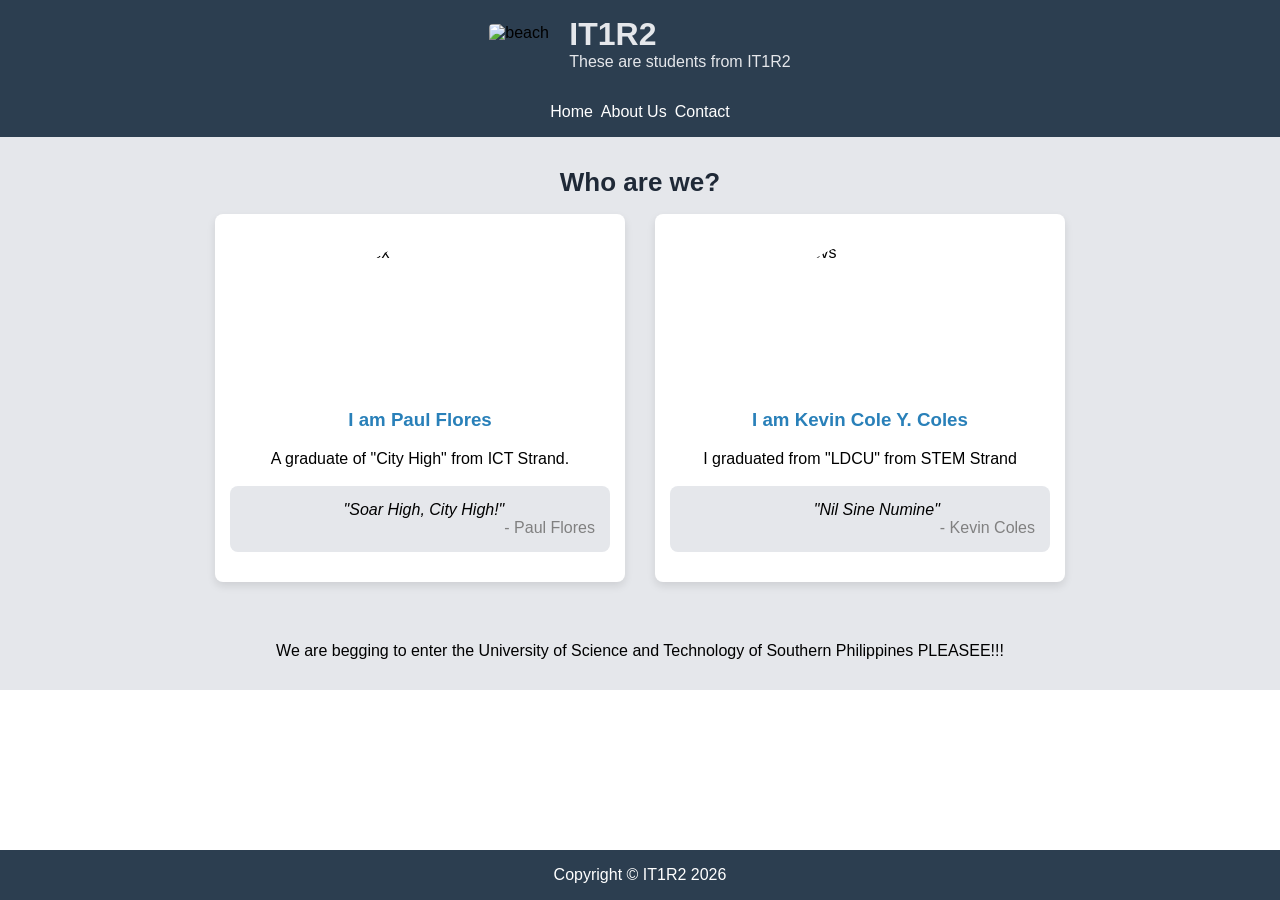
==== index.html @ 6bb5c852 "New HTML" ====
<!DOCTYPE html>
<html lang="en">
<head>
    <meta charset="UTF-8">
    <meta name="viewport" content="width=device-width, initial-scale=1.0">
    <title>My BB</title>
    <link rel="stylesheet" href="./style.css">
</head>
<body>
    <div class="header">
        <img src="./Img/beach.png" alt="beach" class="pfp">
        <div class="head_main">
        <h1>IT1R2</h1>
        <p class="bio">These are students from IT1R2</p>
        </div>
    </div>
    <div class="nav">
        <ul class="nav-li">
            <li><a href="./Pages/Home.html">Home</a></li>
            <li><a href="./Pages/About Us.html">About Us</a></li>
            <li><a href="./Pages/Contact.html">Contact</a></li>
        </ul>
    </div>
    <div class="main">
        <div class="sect1">
                <div class="title">Who are we?</div>
                    <div class="info_layout">
                        <div class="info_card">
                        <img src="./Img/Pauls.png" alt="Dex" class="info_img">
                        <h3>I am Paul Flores</h3>
                        <p class="bio">A graduate of "City High" from ICT Strand.</p>
                        <div class="quote_box">
                        <div class="quote"><em>"Soar High, City High!"</em><br> - Paul Flores</div>
                        </div>
                        </div>

                        <div class="info_card">
                        <img src="./Img/Kevin.jpg" alt="Kevs" class="info_img">
                        <h3>I am Kevin Cole Y. Coles</h3>
                        <p class="bio">I graduated from "LDCU" from STEM Strand</p>
                        <div class="quote_box">
                        <div class="quote"><em>"Nil Sine Numine"</em><br> - Kevin Coles</div>
                        </div>
                        </div>
                    </div>
                </div>
        </div>
        <div class="sect2">
            We are begging to enter the University of Science and Technology of Southern Philippines PLEASEE!!!
        </div>
    </div>
    <div class="footer">
       Copyright © IT1R2 2026
    </div>
</body>
</html>
---- style.css ----
body {
    display: flex;
    font-family: Arial, Helvetica, sans-serif;
    flex-direction: column;
    min-height: 100vh;
    margin: 0;
}

.header, .footer, .info, .text, .sect1, .info_layout, ul {
    display: flex;
}

.header {
    flex-direction: row;
}

.info, .text, .sect1 {
    flex-direction: column;
    justify-content: center;
    align-items: center;
}

.text {
    text-align: center;
}

.pfp{
    width: 60px;
    height: 40px;
    border-radius: 4px;
    object-fit: cover;
}

.info_card img {
    width: 150px;
    height: 150px;
    border-radius: 50%;
    object-fit: cover;
}

ul {
    display: flex;
    justify-content: center;
    gap: 8px;
    list-style: none;
}

a {
    color: white;
    text-decoration: none;
}

h3 {
    color: #2980b9;
    margin-top: 15px;
}
.bio {
    margin: 0;
}
.title {
    display: flex;
    justify-content: center;
    align-items: center;
    font-size: 26px;
    margin-bottom: 16px;
    color: #1F2937;
    font-weight: 600;
}

.nav-li, .header, .footer {
    background-color: #2c3e50;
    margin: 0;
    padding: 16px;
}

.header {
    justify-content: center;
    align-items: center;
    gap: 20px;
}

.head_main{
    color: #E5E7EB;
    margin: 0;
}

.head_main h1, .head_main h4 {
    margin: 0;
}


/*  Body  */

.sect1 {
    background-color: #E5E7EB;
    padding: 30px;
}

.info_layout {
    flex-direction: row;
    justify-content: center;
    align-items: center;
    gap: 30px;
}

.info_card {
    display: flex;
    background-color: white;
    border-radius: 8px;
    width: 350px;
    flex-direction: column;
    justify-content:center;
    align-items: center;
    box-shadow: 0 4px 8px rgba(0,0,0,0.1);
    padding: 30px;
}

.info_card .quote_box {
    background-color: #E5E7EB;
    border-radius: 8px;
    width: 350px;
    padding: 15px;
    margin-top: 18px;
}

.quote {
    display: flex;
    justify-content: end;
    color: gray;
}
em {
    color: black;
}

.sect2 {
    display: flex;
    background-color: #E5E7EB;
    justify-content: space-evenly;
    padding: 30px;
}




/* Footer */
.footer {
    color: white;
    justify-content: center;
    align-items: center;
    margin-top: auto;
}
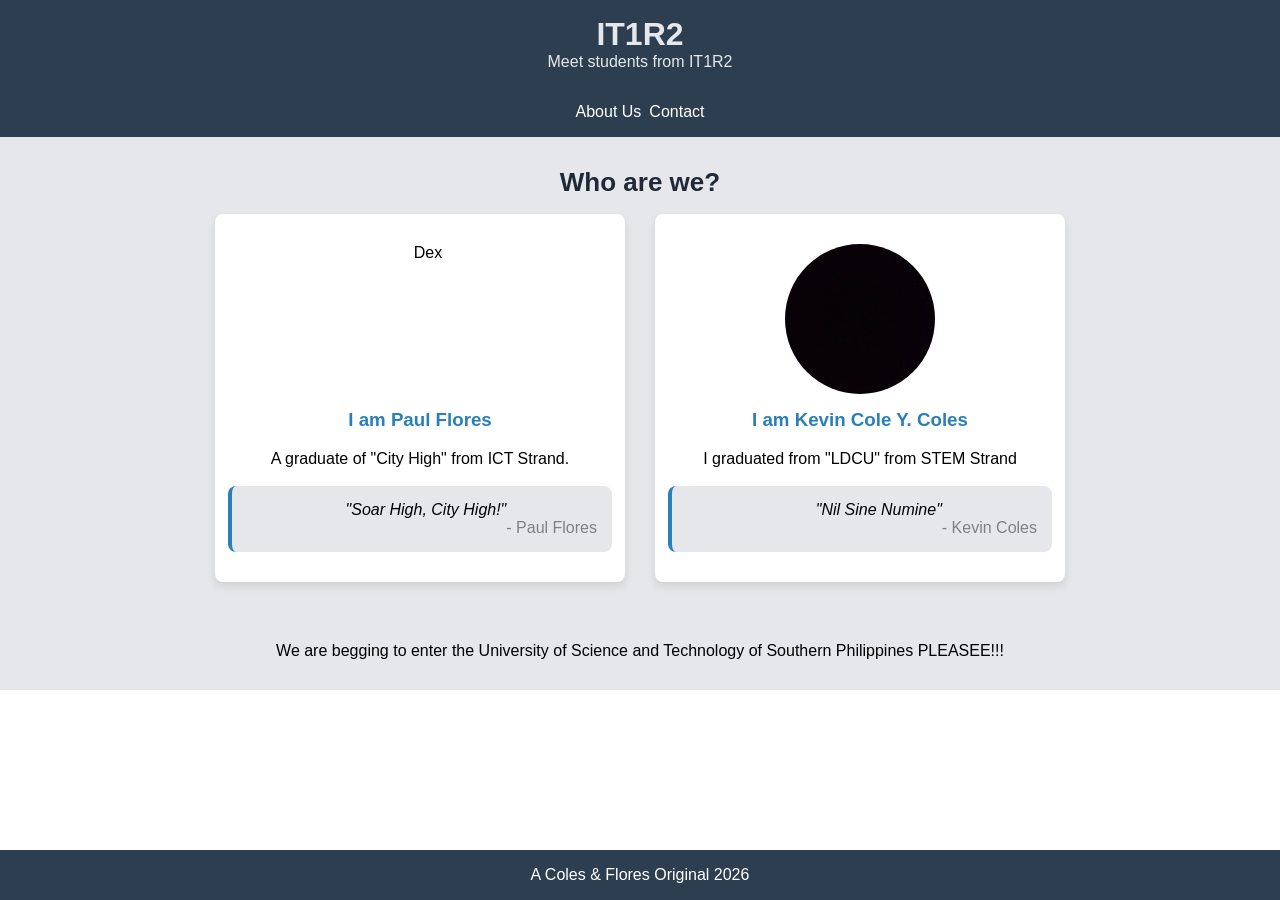
==== commit 183a9159: "Add files via upload" ====
--- a/index.html
+++ b/index.html
@@ -8,15 +8,13 @@
 </head>
 <body>
     <div class="header">
-        <img src="./Img/beach.png" alt="beach" class="pfp">
         <div class="head_main">
         <h1>IT1R2</h1>
-        <p class="bio">These are students from IT1R2</p>
+        <p class="bio">Meet students from IT1R2</p>
         </div>
     </div>
     <div class="nav">
         <ul class="nav-li">
-            <li><a href="./Pages/Home.html">Home</a></li>
             <li><a href="./Pages/About Us.html">About Us</a></li>
             <li><a href="./Pages/Contact.html">Contact</a></li>
         </ul>
@@ -26,7 +24,7 @@
                 <div class="title">Who are we?</div>
                     <div class="info_layout">
                         <div class="info_card">
-                        <img src="./Img/Pauls.png" alt="Dex" class="info_img">
+                        <img src="./Img/Pauls.jpg" alt="Dex" class="info_img">
                         <h3>I am Paul Flores</h3>
                         <p class="bio">A graduate of "City High" from ICT Strand.</p>
                         <div class="quote_box">
@@ -50,7 +48,7 @@
         </div>
     </div>
     <div class="footer">
-       Copyright © IT1R2 2026
+       A Coles & Flores Original 2026
     </div>
 </body>
 </html>
--- a/style.css
+++ b/style.css
@@ -1,3 +1,7 @@
+html {
+    scroll-behavior: smooth;
+}
+
 body {
     display: flex;
     font-family: Arial, Helvetica, sans-serif;
@@ -6,21 +10,22 @@
     margin: 0;
 }
 
-.header, .footer, .info, .text, .sect1, .info_layout, ul {
+.header {
     display: flex;
+    flex-direction: row;
+    justify-content: center;
+    align-items: center;
+    gap: 20px;
+    background-color: #2c3e50;
+    margin: 0;
+    padding: 16px;
 }
 
-.header {
-    flex-direction: row;
-}
-
-.info, .text, .sect1 {
+.info, .text {
+    display: flex;
     flex-direction: column;
     justify-content: center;
     align-items: center;
-}
-
-.text {
     text-align: center;
 }
 
@@ -67,24 +72,29 @@
     font-weight: 600;
 }
 
-.nav-li, .header, .footer {
+.nav-li {
     background-color: #2c3e50;
     margin: 0;
     padding: 16px;
 }
 
-.header {
-    justify-content: center;
-    align-items: center;
-    gap: 20px;
+.nav-li a:hover{
+    color: #E5E7EB;
+    text-decoration: underline;
 }
 
 .head_main{
+    display: flex;
+    flex-direction: column;
+    justify-content: center;
+    align-items: center;
     color: #E5E7EB;
     margin: 0;
+
 }
 
-.head_main h1, .head_main h4 {
+.head_main h1, 
+.head_main h4 {
     margin: 0;
 }
 
@@ -92,11 +102,17 @@
 /*  Body  */
 
 .sect1 {
+    display: flex;
+    flex-direction: column;
+    justify-content: center;
+    align-items: center;
+    text-align: center;
     background-color: #E5E7EB;
     padding: 30px;
 }
 
 .info_layout {
+    display: flex;
     flex-direction: row;
     justify-content: center;
     align-items: center;
@@ -121,6 +137,7 @@
     width: 350px;
     padding: 15px;
     margin-top: 18px;
+    border-left: 4px solid #2980b9;
 }
 
 .quote {
@@ -139,13 +156,44 @@
     padding: 30px;
 }
 
-
-
-
 /* Footer */
 .footer {
+    display: flex;
     color: white;
+    background-color: #2c3e50;
     justify-content: center;
     align-items: center;
     margin-top: auto;
+    padding: 16px;
 }
+
+@media (max-width: 768px) {
+    .info_layout {
+        flex-direction: column;
+    }
+}
+
+@media (max-width: 480px) {
+    .header {
+        flex-direction: column;
+        gap: 10px;
+        padding: 12px;
+    }
+
+    .sect1, .sect2 {
+        padding: 16px;
+    }
+
+    .info_card, .info_card .quote_box {
+        width: 100%; 
+        box-sizing: border-box;
+    }
+
+    .title {
+        font-size: 20px;
+    }
+
+    .head_main h1 {
+        font-size: 22px;
+    }
+}
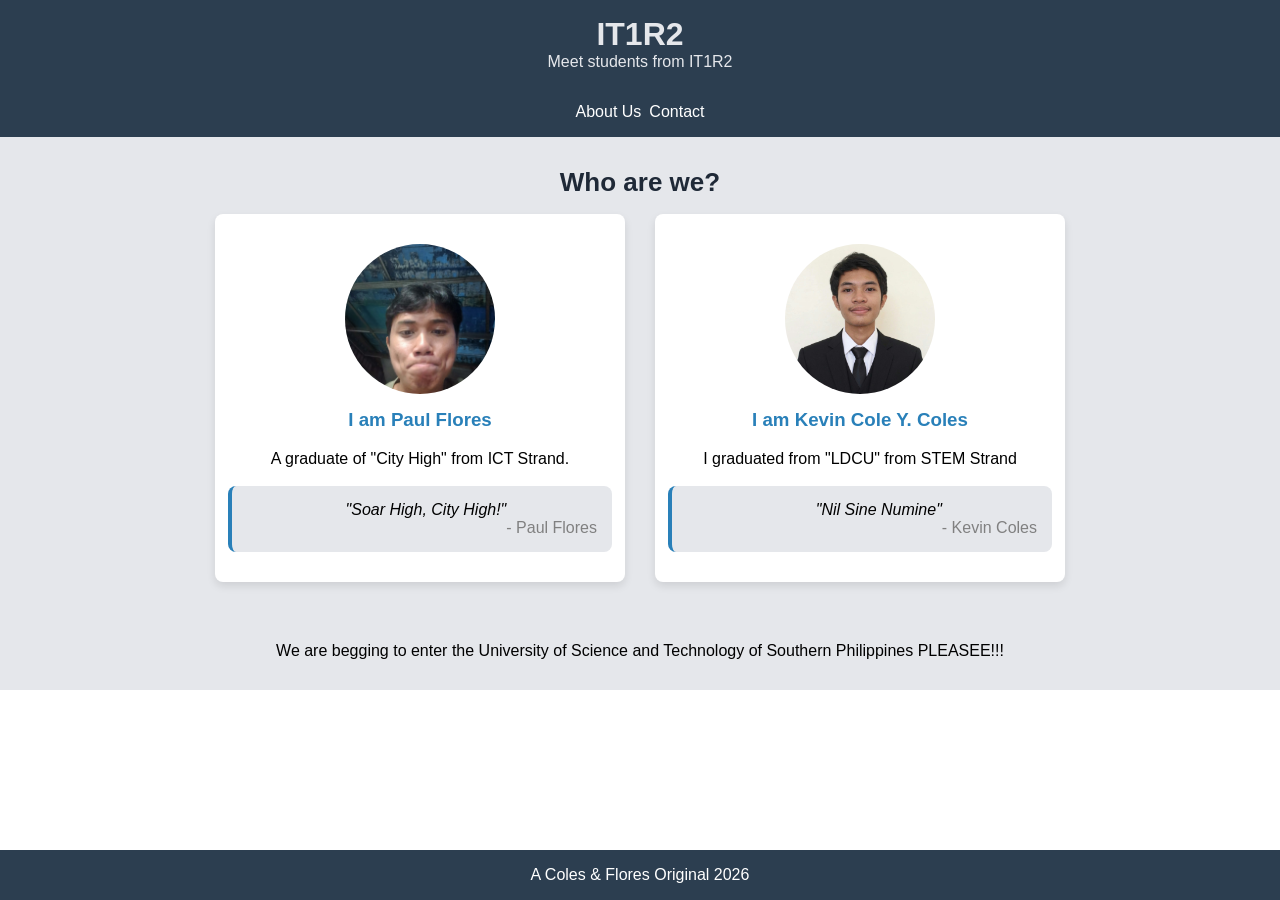
==== commit ca60958c: "Update index.html" ====
--- a/index.html
+++ b/index.html
@@ -3,7 +3,7 @@
 <head>
     <meta charset="UTF-8">
     <meta name="viewport" content="width=device-width, initial-scale=1.0">
-    <title>My BB</title>
+    <title>Webpage Project (IT111) </title>
     <link rel="stylesheet" href="./style.css">
 </head>
 <body>
@@ -51,4 +51,4 @@
        A Coles & Flores Original 2026
     </div>
 </body>
-</html>+</html>
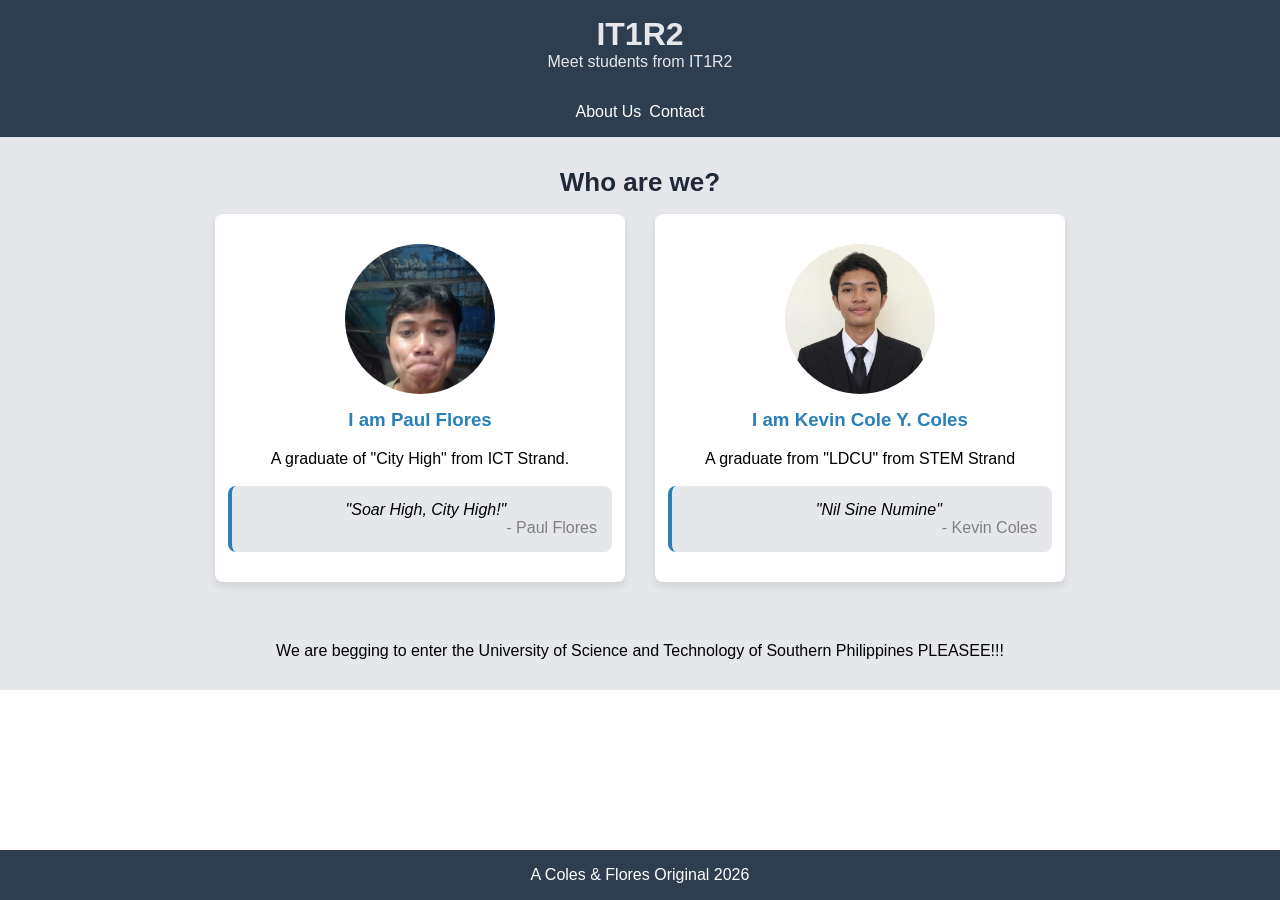
==== commit 41ea50b3: "Update index.html" ====
--- a/index.html
+++ b/index.html
@@ -7,21 +7,34 @@
     <link rel="stylesheet" href="./style.css">
 </head>
 <body>
+     <!-- ================= HEADER & NAVIGATION SECTION  ================= -->
+    
+     <!-- ================= HEADER ================= -->
     <div class="header">
         <div class="head_main">
         <h1>IT1R2</h1>
         <p class="bio">Meet students from IT1R2</p>
         </div>
     </div>
+
+    
+     <!-- ================= NAV SECTION ================= -->
     <div class="nav">
         <ul class="nav-li">
             <li><a href="./Pages/About Us.html">About Us</a></li>
             <li><a href="./Pages/Contact.html">Contact</a></li>
         </ul>
     </div>
+
+     <!-- ================= MAIN SECTION ================= -->
+
+     <!-- ================= SECTION 1 ================= -->
     <div class="main">
         <div class="sect1">
                 <div class="title">Who are we?</div>
+
+            
+     <!-- ================= INFO CARDS ================= -->
                     <div class="info_layout">
                         <div class="info_card">
                         <img src="./Img/Pauls.jpg" alt="Dex" class="info_img">
@@ -35,7 +48,7 @@
                         <div class="info_card">
                         <img src="./Img/Kevin.jpg" alt="Kevs" class="info_img">
                         <h3>I am Kevin Cole Y. Coles</h3>
-                        <p class="bio">I graduated from "LDCU" from STEM Strand</p>
+                        <p class="bio">A graduate from "LDCU" from STEM Strand</p>
                         <div class="quote_box">
                         <div class="quote"><em>"Nil Sine Numine"</em><br> - Kevin Coles</div>
                         </div>
@@ -43,10 +56,14 @@
                     </div>
                 </div>
         </div>
+
+         <!-- ================= SECTION 2 ================= -->
         <div class="sect2">
             We are begging to enter the University of Science and Technology of Southern Philippines PLEASEE!!!
         </div>
     </div>
+
+         <!-- ================= FOOTER ================= -->
     <div class="footer">
        A Coles & Flores Original 2026
     </div>
--- a/style.css
+++ b/style.css
@@ -10,6 +10,10 @@
     margin: 0;
 }
 
+
+/* HEADER & NAVIGATION SECTION */
+
+/* MAIN HEADER */
 .header {
     display: flex;
     flex-direction: row;
@@ -21,6 +25,7 @@
     padding: 16px;
 }
 
+/* SHARED ATTRIBUTES*/
 .info, .text {
     display: flex;
     flex-direction: column;
@@ -29,13 +34,81 @@
     text-align: center;
 }
 
-.pfp{
-    width: 60px;
-    height: 40px;
-    border-radius: 4px;
-    object-fit: cover;
-}
-
+ul {
+    display: flex;
+    justify-content: center;
+    gap: 8px;
+    list-style: none;
+}
+
+a {
+    color: white;
+    text-decoration: none;
+}
+
+.nav-li {
+    background-color: #2c3e50;
+    margin: 0;
+    padding: 16px;
+}
+
+.nav-li a:hover {
+    color: #E5E7EB;
+    text-decoration: underline;
+}
+
+.head_main {
+    display: flex;
+    flex-direction: column;
+    justify-content: center;
+    align-items: center;
+    color: #E5E7EB;
+    margin: 0;
+}
+
+/* REMOVE DEFAULT MARGINS*/
+.head_main h1, 
+.head_main h4 {
+    margin: 0;
+}
+
+
+/* MAIN SECTION */
+
+/* SECTION 1 */
+.sect1 {
+    display: flex;
+    flex-direction: column;
+    justify-content: center;
+    align-items: center;
+    text-align: center;
+    background-color: #E5E7EB;
+    padding: 30px;
+}
+
+/* LAYOUT FOR INFO CARDS */
+.info_layout {
+    display: flex;
+    flex-direction: row;
+    justify-content: center;
+    align-items: center;
+    gap: 30px;
+}
+
+/* INDIVIDUAL INFO CARD CONTAINER */
+.info_card {
+    display: flex;
+    background-color: white;
+    border-radius: 8px;
+    width: 350px;
+    flex-direction: column;
+    justify-content: center;
+    align-items: center;
+    box-shadow: 0 4px 8px rgba(0,0,0,0.1);
+    padding: 30px;
+}
+
+/* CIRCULAR INFO CARD PROFILE IMAGE*/
 .info_card img {
     width: 150px;
     height: 150px;
@@ -43,25 +116,7 @@
     object-fit: cover;
 }
 
-ul {
-    display: flex;
-    justify-content: center;
-    gap: 8px;
-    list-style: none;
-}
-
-a {
-    color: white;
-    text-decoration: none;
-}
-
-h3 {
-    color: #2980b9;
-    margin-top: 15px;
-}
-.bio {
-    margin: 0;
-}
+/* SECTION 1 HEADING */
 .title {
     display: flex;
     justify-content: center;
@@ -72,65 +127,16 @@
     font-weight: 600;
 }
 
-.nav-li {
-    background-color: #2c3e50;
-    margin: 0;
-    padding: 16px;
-}
-
-.nav-li a:hover{
-    color: #E5E7EB;
-    text-decoration: underline;
-}
-
-.head_main{
-    display: flex;
-    flex-direction: column;
-    justify-content: center;
-    align-items: center;
-    color: #E5E7EB;
-    margin: 0;
-
-}
-
-.head_main h1, 
-.head_main h4 {
-    margin: 0;
-}
-
-
-/*  Body  */
-
-.sect1 {
-    display: flex;
-    flex-direction: column;
-    justify-content: center;
-    align-items: center;
-    text-align: center;
-    background-color: #E5E7EB;
-    padding: 30px;
-}
-
-.info_layout {
-    display: flex;
-    flex-direction: row;
-    justify-content: center;
-    align-items: center;
-    gap: 30px;
-}
-
-.info_card {
-    display: flex;
-    background-color: white;
-    border-radius: 8px;
-    width: 350px;
-    flex-direction: column;
-    justify-content:center;
-    align-items: center;
-    box-shadow: 0 4px 8px rgba(0,0,0,0.1);
-    padding: 30px;
-}
-
+h3 {
+    color: #2980b9;
+    margin-top: 15px;
+}
+
+.bio {
+    margin: 0;
+}
+
+/* QUOTE BOX STYLE */
 .info_card .quote_box {
     background-color: #E5E7EB;
     border-radius: 8px;
@@ -140,15 +146,19 @@
     border-left: 4px solid #2980b9;
 }
 
+/* QUOTE ALIGNMENT */
 .quote {
     display: flex;
     justify-content: end;
     color: gray;
 }
+
+/* EMPHASIZED TEXT COLOR */
 em {
     color: black;
 }
 
+/* SECTION 2*/
 .sect2 {
     display: flex;
     background-color: #E5E7EB;
@@ -156,7 +166,9 @@
     padding: 30px;
 }
 
-/* Footer */
+
+/* FOOTER */
+
 .footer {
     display: flex;
     color: white;
@@ -167,12 +179,16 @@
     padding: 16px;
 }
 
+
+
+/* FORTABLET VIEW */
 @media (max-width: 768px) {
     .info_layout {
         flex-direction: column;
     }
 }
 
+/* FOR MOBILE VIEW */
 @media (max-width: 480px) {
     .header {
         flex-direction: column;
@@ -196,4 +212,4 @@
     .head_main h1 {
         font-size: 22px;
     }
-}+}
